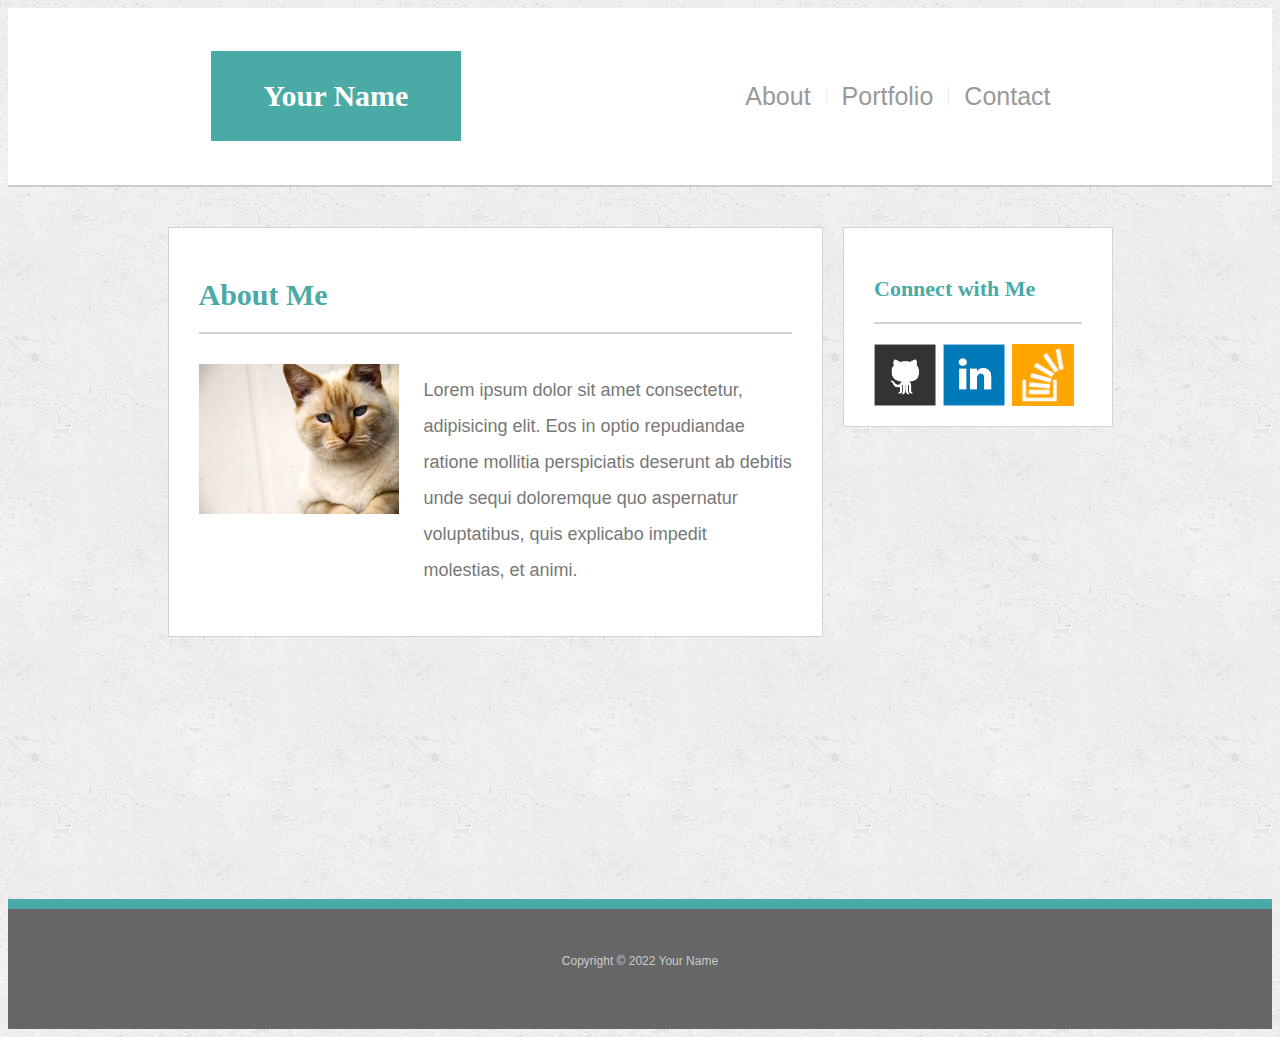
==== index.html @ cb2fa9ac "some changes" ====
<html lang="en">
<head>
    <meta charset="UTF-8">
    <meta http-equiv="X-UA-Compatible" content="IE=edge">
    <meta name="viewport" content="width=, initial-scale=1.0">
    <link rel="stylesheet" href="./assets/css/index.css">
    <title>Ilkin Mammadov</title>
</head>
<body>
     <!-- Header -->

    <div class="header">
         <div class="head"> 
          <div class="name"> 
           <h1>Your Name</h1> 
           </div> 
          <div class="nav"> 
         <a href="./index.html">About</a> 
         <a href="./portfolio.html">Portfolio</a>          <a href="./contact.html">Contact</a> 
         </div> 
         </div> 
         </div>

    <!-- Main section -->

    <main>
        <section class="container">
            <div class="card main-card">
                <h1 class="head-text">About Me</h1>
                <div class="card-body">
                    <img class="card-img" src="./assets/img/cat.jpg" alt="">
                    <p class="card-text">Lorem ipsum dolor sit amet consectetur, adipisicing elit. Eos in optio repudiandae ratione mollitia perspiciatis deserunt ab debitis unde sequi doloremque quo aspernatur voluptatibus, quis explicabo impedit molestias, et animi. </p>
                </div>
            </div>
            <div class="social main-card">
                <h2 class="head-text">Connect with Me</h2>
                <div class="links">
                    <a href="" class="social-item"><img src="./assets/img/github-128.png" alt=""></a>
                    <a href="" class="social-item"><img src="./assets/img/linkedin-128.png" alt=""></a>
                    <a href="" class="social-item"><img src="./assets/img/stackoverflow-128.png" alt=""></a>
                </div>
              
            </div>
        </section>
    </main>

    <!-- Footer -->

 <footer class="footer-section">
             <p>
                Copyright © 2022 Your Name
            </p>
    </footer>

</body>
</html>
---- assets/css/index.css ----
body {
    font-family: Arial, Helvetica, sans-serif;
    background-image: url(../img/concrete_seamless.png);
}

.container {
    width: 965px;
    margin: auto;
    display: flex;
}

/* Header */

.header {
    background-color: #fff;
    display: flex;
    text-align: center;
    align-items: center;
    gap: 80px;
    width: 100%;
    border-bottom: 2px solid #ccc;
    height: 20%;
    margin-bottom:40px;
}

.head {
    display: flex;
    width: 80%;
    align-items: center;
    justify-content: center;
}

.name {
    width: 40%;
}

.name h1 {
    width: 250px;
    height: 90px;
    font-family: Georgia, Times, "Times New Roman", serif;
    font-size: 30px;
    font-weight: 700;
    line-height: 90px;
    color: #fff;
    text-align: center;
    text-decoration: none;
    background: #4aaaa5;

}

.nav {
    width: 10%;
    text-align: center;
    display: flex;
    margin-left: 100px;

}

.nav a:first-child {
    border-left: 0 none;
}

.nav a {
    font-size: 25px;
    text-decoration: none;
    padding-left: 15px;
    margin-left: 15px;
    line-height: 18px;
    color: #999;
    border-left: 1px solid #efefef;
}

/* Main card */

main {
    min-height: calc(100vh - 228px);  /* For sticky footer */
}

main section {
    display: flex;
    justify-content: space-between;
    flex-wrap: wrap;
}

.card {
    flex: 65%;
}

.main-card {
    background-color: #fff;
    padding: 30px;
    box-sizing: border-box;
    border: 1px solid lightgray;
    margin-bottom: 40px;
    margin: 0 10px;
}

.head-text {
    color: #4AAAA5;
    font-weight: bold;
    padding-bottom: 20px;
    border-bottom: 2px solid lightgray;
    margin-bottom: 20px;
    font-family: Georgia, 'Times New Roman', Times, serif;
}

.card h1 {
    font-size: 30px;
}

.card-body {
    display: flex;
    justify-content: space-between;
}

.card-body .card-img {
    width: 200px;
    height: 150px;
    margin: 10px 25px 0 0;
}

.card-text {
    display: block;
    flex: 70%;
    font-size: 18px;
    color: #777;
    line-height: 2;
}

/* Social */

.social {
    height: 200px;
    flex: 25%;
}

.social h2 {
    font-size: 22px;
}

.links {
    display: flex;
    align-items: center;
}

.social .social-item img {
    width: 62px;
    height: 62px;
    display: block;
    margin-right: 7px;
}

.social .social-item img:hover {
    opacity: .8;
}

/* Footer */

.footer-section {
    margin: 0;
    background-color: #666;
    border-top: 10px solid #4AAAA5;
    height: 120px;
    color: #666;
    font-size: 12px;
    width: 100%;
}

.footer-section p {
    text-align: center;
    margin: 45px 0 0 0;
    color: #ccc;
}

/* Portfolio */
 .portfolio-card {
    display: flex;
    flex-wrap: wrap;
    justify-content: space-between;
}

.portfolio-img {
    margin: auto;
    width: 274px;
    height: 206px;
    object-fit: cover;
    margin-bottom: 40px;
    position: relative;
    overflow: hidden;
}

.portfolio-img img {
    width: 100%;
    height: 100%;
    display: block;
    transition: .3s all ease-in-out;
}

.portfolio-img:hover > img {
    transform: scale(1.2);
}

.portfolio-img:hover > .img-text {
    background-color: rgba(255, 255, 255, 0.8);
    color: rgb(85, 82, 82);
    cursor: pointer;
}

.img-text {
    position: absolute;
    left: 0;
    bottom: 10px;
    background-color: #4AAAA5;
    color: #fff;
    width: 100%;
    font-family: Georgia, 'Times New Roman', Times, serif;
    font-size: 22px;
    padding: 15px;
    box-sizing: border-box;
    text-align: center;
    transition: .2s all ease-in-out;
}
/* Contact */

form .form-group label {
    font-size: 18px;
    color: #777;
    display: block;
    margin-bottom: 10px;
}

form .form-group .form-input {
    padding: 10px;
    width: 100%;
    border: 1px solid lightgray;
    box-sizing: border-box;
    margin-bottom: 20px;
}

form .form-group textarea {
    resize: none;
}

form button {
    background-color: #4AAAA5;
    color: #fff;
    border: none;
    padding: 10px 30px;
    font-size: 18px;
    cursor: pointer;
    transition: .2s all ease-in-out;
}

form button:hover {
    background-color: #507575;
}
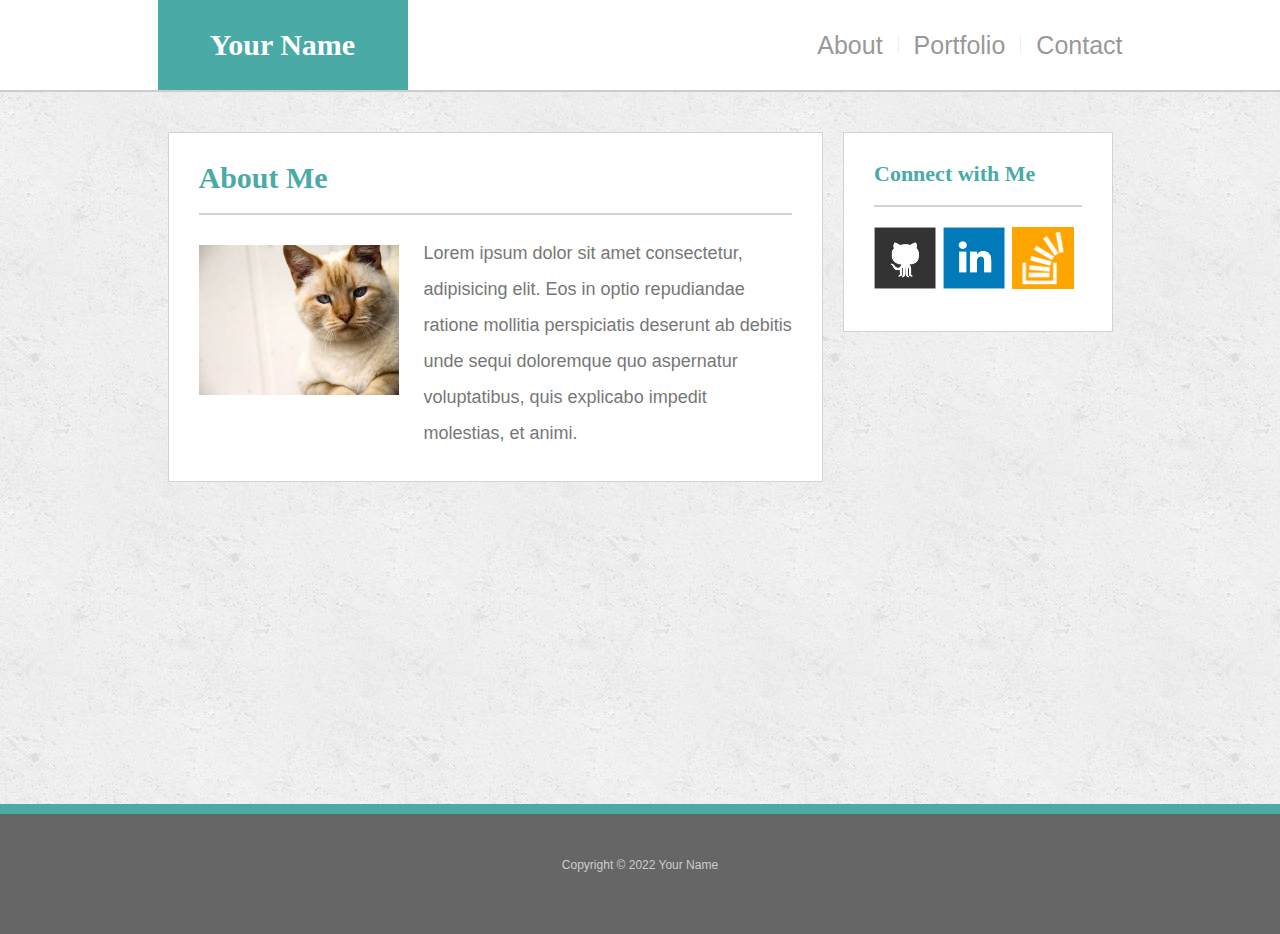
==== commit caee2a42: "some changes" ====
--- a/index.html
+++ b/index.html
@@ -3,6 +3,7 @@
     <meta charset="UTF-8">
     <meta http-equiv="X-UA-Compatible" content="IE=edge">
     <meta name="viewport" content="width=, initial-scale=1.0">
+    <link rel="stylesheet" href="./assets/css/normalize.css">
     <link rel="stylesheet" href="./assets/css/index.css">
     <title>Ilkin Mammadov</title>
 </head>
--- a/assets/css/index.css
+++ b/assets/css/index.css
@@ -16,18 +16,21 @@
     display: flex;
     text-align: center;
     align-items: center;
+    justify-content: center;
     gap: 80px;
     width: 100%;
     border-bottom: 2px solid #ccc;
-    height: 20%;
+    height: 90px;
     margin-bottom:40px;
 }
 
 .head {
     display: flex;
-    width: 80%;
+    width: 965px;
     align-items: center;
-    justify-content: center;
+    justify-content: space-between;
+    
+    
 }
 
 .name {
@@ -49,7 +52,7 @@
 }
 
 .nav {
-    width: 10%;
+    /* width: 10%; */
     text-align: center;
     display: flex;
     margin-left: 100px;
